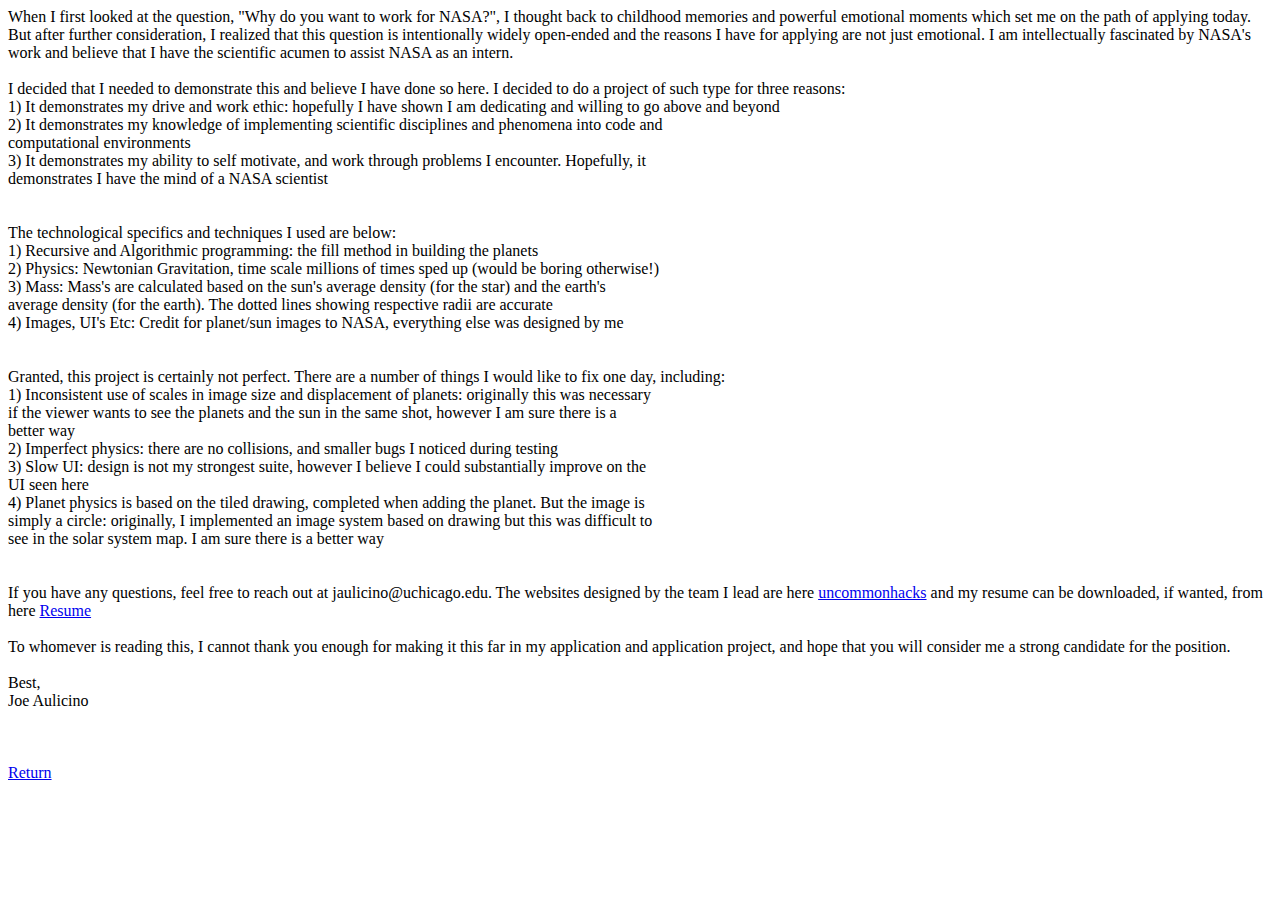
==== info.html @ cd0e07af "added the website files" ====
<html lang="en" dir="ltr">
  <head>
    <title>Gravity Sandbox</title>
  </head>
  </body>
  <div>
  When I first looked at the question, "Why do you want to work for NASA?", I thought back to childhood memories and powerful emotional moments which set me on the path of applying today. But after further consideration, I realized that this question is intentionally widely open-ended and the reasons I have for applying are not just emotional. I am intellectually fascinated by NASA's work and believe that I have the scientific acumen to assist NASA as an intern. 
<br><br>
  I decided that I needed to demonstrate this and believe I have done so here. I decided to do a project of such type for three reasons:<br>
  	1) It demonstrates my drive and work ethic: hopefully I have shown I am dedicating and willing to go above and beyond <br>
  	2) It demonstrates my knowledge of implementing scientific disciplines and phenomena into code and <br>computational environments<br>
  	3) It demonstrates my ability to self motivate, and work through problems I encounter. Hopefully, it <br>demonstrates I have the mind of a NASA scientist<br>
<br><br>
  The technological specifics and techniques I used are below:<br>
  	1) Recursive and Algorithmic programming: the fill method in building the planets<br>
  	2) Physics: Newtonian Gravitation, time scale millions of times sped up (would be boring otherwise!)<br>
  	3) Mass: Mass's are calculated based on the sun's average density (for the star) and the earth's <br>average density (for the earth). The dotted lines showing respective radii are accurate<br>
  	4) Images, UI's Etc: Credit for planet/sun images to NASA, everything else was designed by me<br>
<br><br>
  Granted, this project is certainly not perfect. There are a number of things I would like to fix one day, including:<br>
  	1) Inconsistent use of scales in image size and displacement of planets: originally this was necessary<br> if the viewer wants to see the planets and the sun in the same shot, however I am sure there is a <br>better way<br>
  	2) Imperfect physics: there are no collisions, and smaller bugs I noticed during testing<br>
  	3) Slow UI: design is not my strongest suite, however I believe I could substantially improve on the <br>UI seen here<br>
  	4) Planet physics is based on the tiled drawing, completed when adding the planet. But the image is<br> simply a circle: originally, I implemented an image system based on drawing but this was difficult to <br> see in the solar system map. I am sure there is a better way<br>
    <br><br>
    If you have any questions, feel free to reach out at jaulicino@uchicago.edu. The websites designed by the team I lead are here 
  <a  href="https://www.uncommonhacks.com" id="link">uncommonhacks</a>
    and my resume can be downloaded, if wanted, from here <a  href="resume.docx" id="link">Resume</a>
    <br><br>
    To whomever is reading this, I cannot thank you enough for making it this far in my application and application project, and hope that you will consider me a strong candidate for the position.
    <br><br>
    Best,<br>
    Joe Aulicino
    <br><br><br><br>
    <a href="index.html">Return</a>
</div>
</body>
</html>
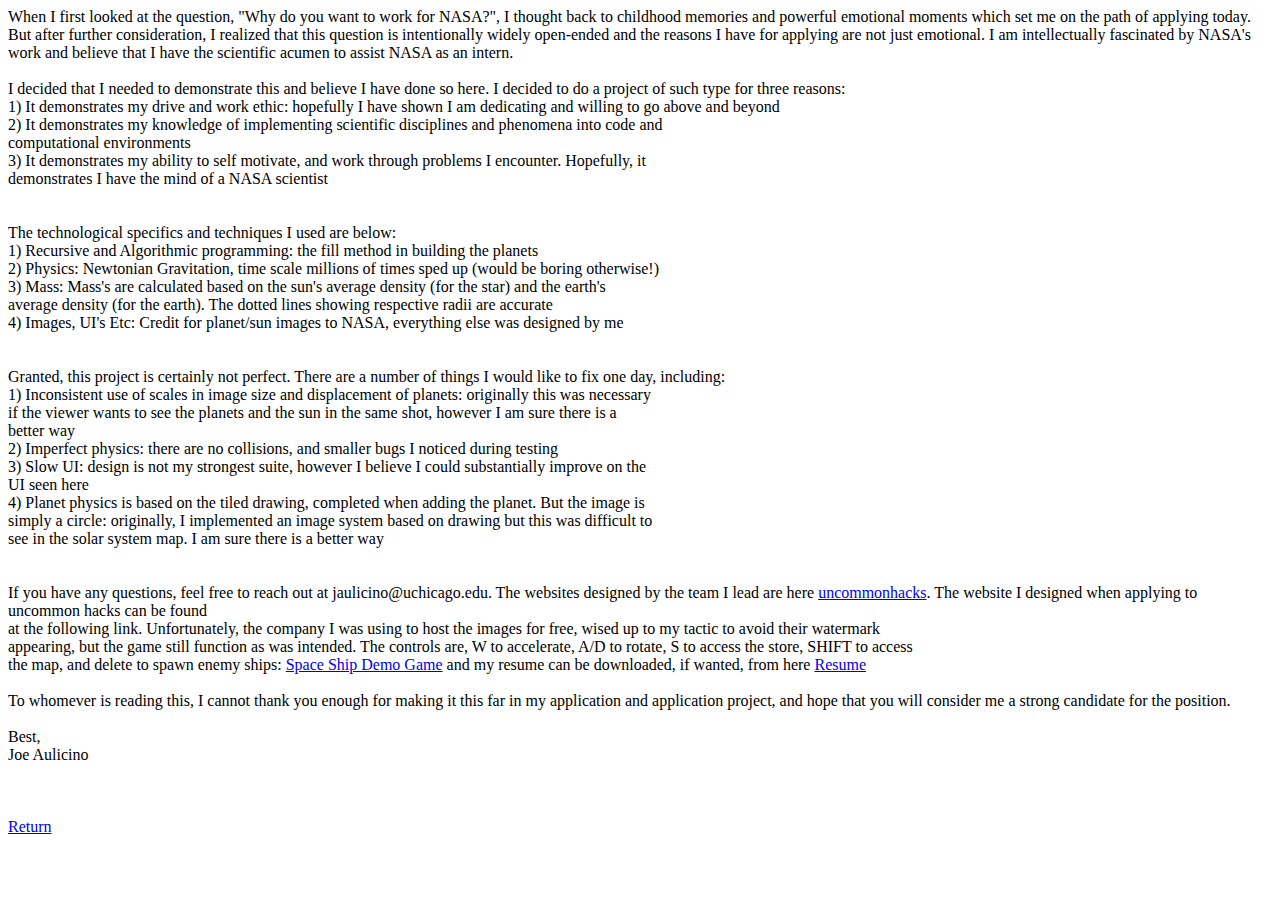
==== commit 132f8238: "added space ship demo site to info page" ====
--- a/info.html
+++ b/info.html
@@ -1,38 +1,38 @@
-<html lang="en" dir="ltr">
-  <head>
-    <title>Gravity Sandbox</title>
-  </head>
-  </body>
-  <div>
-  When I first looked at the question, "Why do you want to work for NASA?", I thought back to childhood memories and powerful emotional moments which set me on the path of applying today. But after further consideration, I realized that this question is intentionally widely open-ended and the reasons I have for applying are not just emotional. I am intellectually fascinated by NASA's work and believe that I have the scientific acumen to assist NASA as an intern. 
-<br><br>
-  I decided that I needed to demonstrate this and believe I have done so here. I decided to do a project of such type for three reasons:<br>
-  	1) It demonstrates my drive and work ethic: hopefully I have shown I am dedicating and willing to go above and beyond <br>
-  	2) It demonstrates my knowledge of implementing scientific disciplines and phenomena into code and <br>computational environments<br>
-  	3) It demonstrates my ability to self motivate, and work through problems I encounter. Hopefully, it <br>demonstrates I have the mind of a NASA scientist<br>
-<br><br>
-  The technological specifics and techniques I used are below:<br>
-  	1) Recursive and Algorithmic programming: the fill method in building the planets<br>
-  	2) Physics: Newtonian Gravitation, time scale millions of times sped up (would be boring otherwise!)<br>
-  	3) Mass: Mass's are calculated based on the sun's average density (for the star) and the earth's <br>average density (for the earth). The dotted lines showing respective radii are accurate<br>
-  	4) Images, UI's Etc: Credit for planet/sun images to NASA, everything else was designed by me<br>
-<br><br>
-  Granted, this project is certainly not perfect. There are a number of things I would like to fix one day, including:<br>
-  	1) Inconsistent use of scales in image size and displacement of planets: originally this was necessary<br> if the viewer wants to see the planets and the sun in the same shot, however I am sure there is a <br>better way<br>
-  	2) Imperfect physics: there are no collisions, and smaller bugs I noticed during testing<br>
-  	3) Slow UI: design is not my strongest suite, however I believe I could substantially improve on the <br>UI seen here<br>
-  	4) Planet physics is based on the tiled drawing, completed when adding the planet. But the image is<br> simply a circle: originally, I implemented an image system based on drawing but this was difficult to <br> see in the solar system map. I am sure there is a better way<br>
-    <br><br>
-    If you have any questions, feel free to reach out at jaulicino@uchicago.edu. The websites designed by the team I lead are here 
-  <a  href="https://www.uncommonhacks.com" id="link">uncommonhacks</a>
-    and my resume can be downloaded, if wanted, from here <a  href="resume.docx" id="link">Resume</a>
-    <br><br>
-    To whomever is reading this, I cannot thank you enough for making it this far in my application and application project, and hope that you will consider me a strong candidate for the position.
-    <br><br>
-    Best,<br>
-    Joe Aulicino
-    <br><br><br><br>
-    <a href="index.html">Return</a>
-</div>
-</body>
-</html> +<html lang="en" dir="ltr">
+  <head>
+    <title>Gravity Sandbox</title>
+  </head>
+  </body>
+  <div>
+  When I first looked at the question, "Why do you want to work for NASA?", I thought back to childhood memories and powerful emotional moments which set me on the path of applying today. But after further consideration, I realized that this question is intentionally widely open-ended and the reasons I have for applying are not just emotional. I am intellectually fascinated by NASA's work and believe that I have the scientific acumen to assist NASA as an intern. 
+<br><br>
+  I decided that I needed to demonstrate this and believe I have done so here. I decided to do a project of such type for three reasons:<br>
+  	1) It demonstrates my drive and work ethic: hopefully I have shown I am dedicating and willing to go above and beyond <br>
+  	2) It demonstrates my knowledge of implementing scientific disciplines and phenomena into code and <br>computational environments<br>
+  	3) It demonstrates my ability to self motivate, and work through problems I encounter. Hopefully, it <br>demonstrates I have the mind of a NASA scientist<br>
+<br><br>
+  The technological specifics and techniques I used are below:<br>
+  	1) Recursive and Algorithmic programming: the fill method in building the planets<br>
+  	2) Physics: Newtonian Gravitation, time scale millions of times sped up (would be boring otherwise!)<br>
+  	3) Mass: Mass's are calculated based on the sun's average density (for the star) and the earth's <br>average density (for the earth). The dotted lines showing respective radii are accurate<br>
+  	4) Images, UI's Etc: Credit for planet/sun images to NASA, everything else was designed by me<br>
+<br><br>
+  Granted, this project is certainly not perfect. There are a number of things I would like to fix one day, including:<br>
+  	1) Inconsistent use of scales in image size and displacement of planets: originally this was necessary<br> if the viewer wants to see the planets and the sun in the same shot, however I am sure there is a <br>better way<br>
+  	2) Imperfect physics: there are no collisions, and smaller bugs I noticed during testing<br>
+  	3) Slow UI: design is not my strongest suite, however I believe I could substantially improve on the <br>UI seen here<br>
+  	4) Planet physics is based on the tiled drawing, completed when adding the planet. But the image is<br> simply a circle: originally, I implemented an image system based on drawing but this was difficult to <br> see in the solar system map. I am sure there is a better way<br>
+    <br><br>
+    If you have any questions, feel free to reach out at jaulicino@uchicago.edu. The websites designed by the team I lead are here 
+    <a  href="https://www.uncommonhacks.com" id="link">uncommonhacks</a>. The website I designed when applying to uncommon hacks can be found<br> at the following link. Unfortunately, the company I was using to host the images for free, wised up to my tactic to avoid their watermark <br>appearing, but the game still function as was intended. The controls are, W to accelerate, A/D to rotate, S to access the store, SHIFT to access<br> the map, and delete to spawn enemy ships: <a href="https://qzkpw24o1q.csb.app/">Space Ship Demo Game</a>
+    and my resume can be downloaded, if wanted, from here <a  href="resume.docx" id="link">Resume</a>
+    <br><br>
+    To whomever is reading this, I cannot thank you enough for making it this far in my application and application project, and hope that you will consider me a strong candidate for the position.
+    <br><br>
+    Best,<br>
+    Joe Aulicino
+    <br><br><br><br>
+    <a href="index.html">Return</a>
+</div>
+</body>
+</html> 
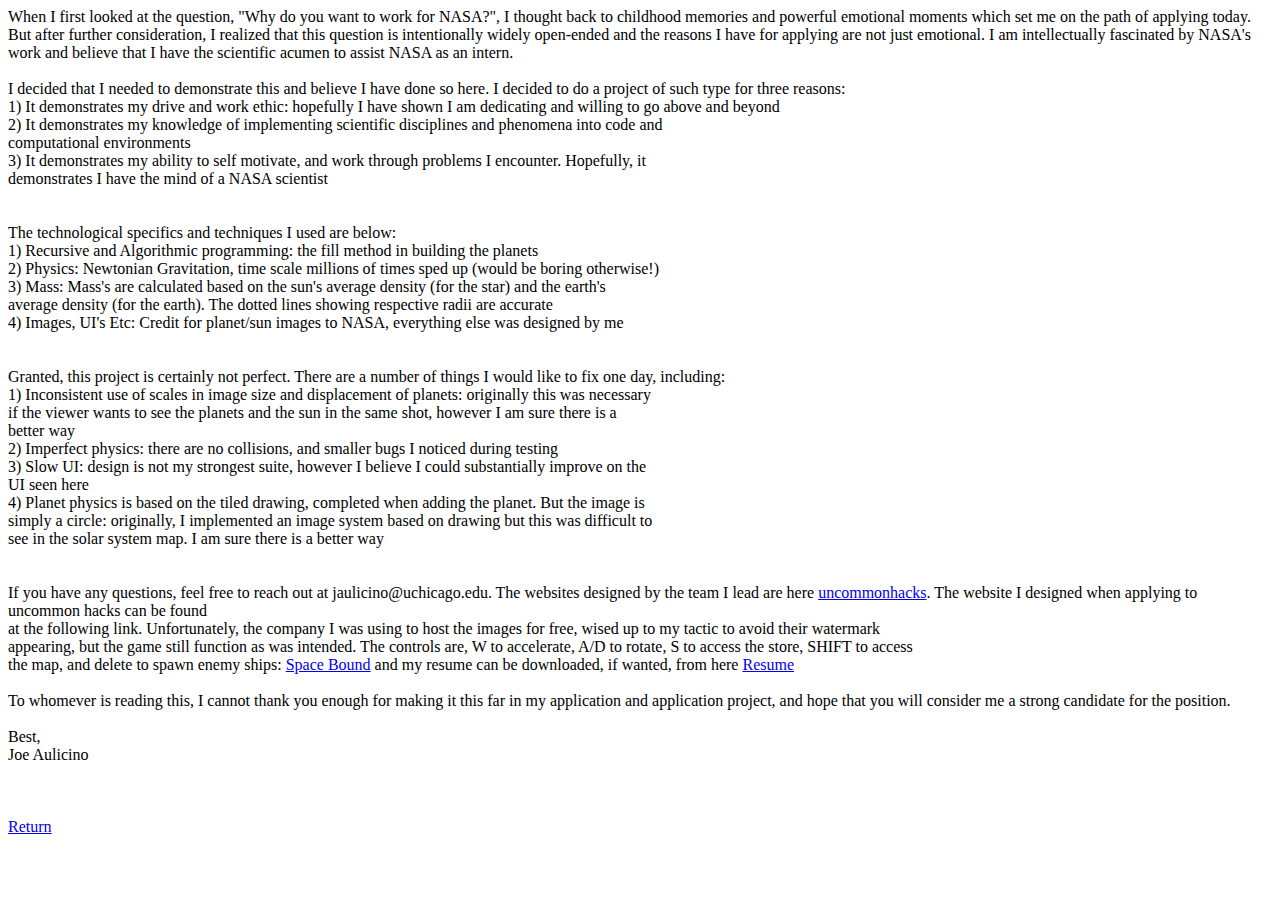
==== commit 9c7255d5: "Renamed space bound" ====
--- a/info.html
+++ b/info.html
@@ -24,7 +24,7 @@
   	4) Planet physics is based on the tiled drawing, completed when adding the planet. But the image is<br> simply a circle: originally, I implemented an image system based on drawing but this was difficult to <br> see in the solar system map. I am sure there is a better way<br>
     <br><br>
     If you have any questions, feel free to reach out at jaulicino@uchicago.edu. The websites designed by the team I lead are here 
-    <a  href="https://www.uncommonhacks.com" id="link">uncommonhacks</a>. The website I designed when applying to uncommon hacks can be found<br> at the following link. Unfortunately, the company I was using to host the images for free, wised up to my tactic to avoid their watermark <br>appearing, but the game still function as was intended. The controls are, W to accelerate, A/D to rotate, S to access the store, SHIFT to access<br> the map, and delete to spawn enemy ships: <a href="https://qzkpw24o1q.csb.app/">Space Ship Demo Game</a>
+    <a  href="https://www.uncommonhacks.com" id="link">uncommonhacks</a>. The website I designed when applying to uncommon hacks can be found<br> at the following link. Unfortunately, the company I was using to host the images for free, wised up to my tactic to avoid their watermark <br>appearing, but the game still function as was intended. The controls are, W to accelerate, A/D to rotate, S to access the store, SHIFT to access<br> the map, and delete to spawn enemy ships: <a href="https://qzkpw24o1q.csb.app/">Space Bound</a>
     and my resume can be downloaded, if wanted, from here <a  href="resume.docx" id="link">Resume</a>
     <br><br>
     To whomever is reading this, I cannot thank you enough for making it this far in my application and application project, and hope that you will consider me a strong candidate for the position.
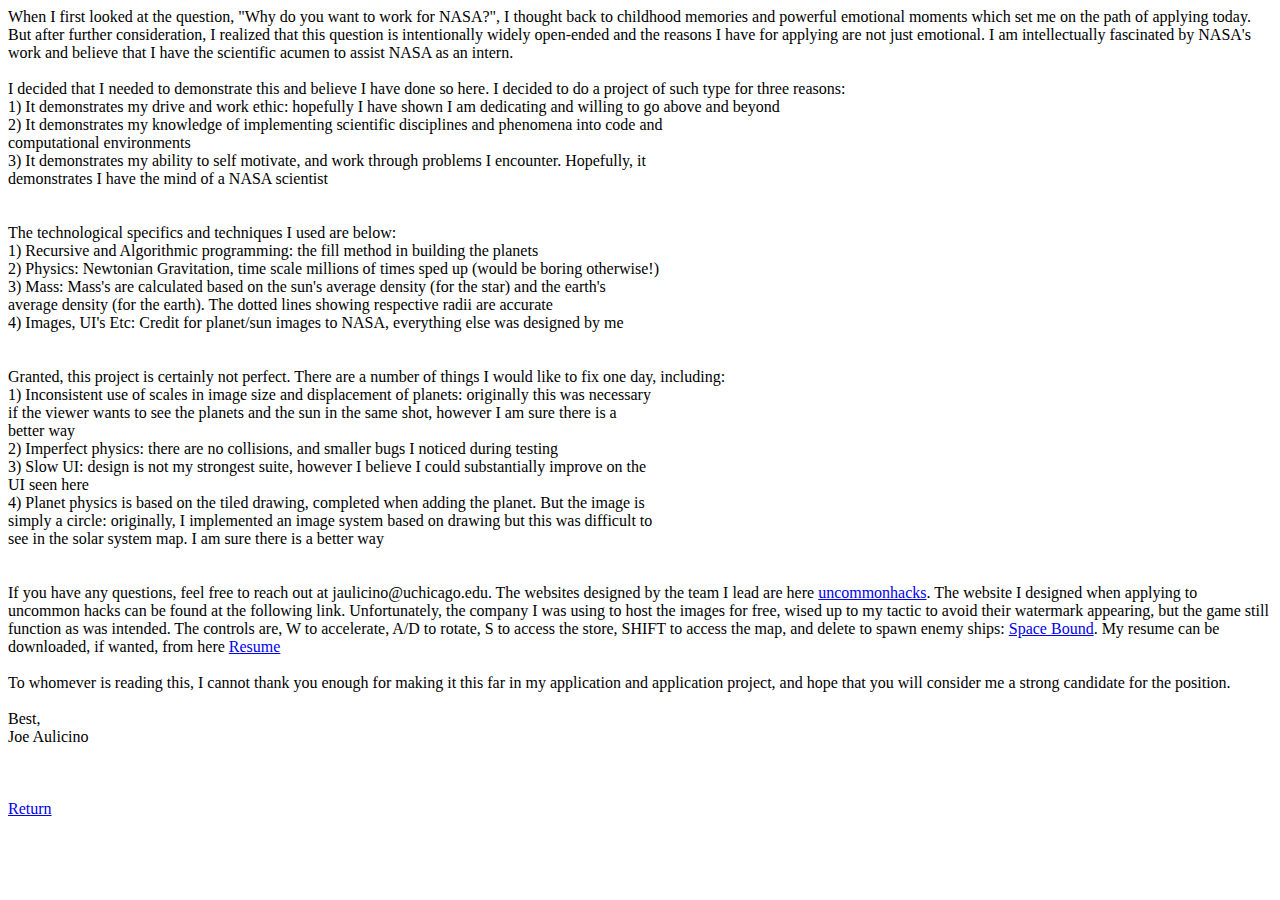
==== commit ee963b26: "fixed link for space bound" ====
--- a/info.html
+++ b/info.html
@@ -24,8 +24,7 @@
   	4) Planet physics is based on the tiled drawing, completed when adding the planet. But the image is<br> simply a circle: originally, I implemented an image system based on drawing but this was difficult to <br> see in the solar system map. I am sure there is a better way<br>
     <br><br>
     If you have any questions, feel free to reach out at jaulicino@uchicago.edu. The websites designed by the team I lead are here 
-    <a  href="https://www.uncommonhacks.com" id="link">uncommonhacks</a>. The website I designed when applying to uncommon hacks can be found<br> at the following link. Unfortunately, the company I was using to host the images for free, wised up to my tactic to avoid their watermark <br>appearing, but the game still function as was intended. The controls are, W to accelerate, A/D to rotate, S to access the store, SHIFT to access<br> the map, and delete to spawn enemy ships: <a href="https://qzkpw24o1q.csb.app/">Space Bound</a>
-    and my resume can be downloaded, if wanted, from here <a  href="resume.docx" id="link">Resume</a>
+    <a  href="https://www.uncommonhacks.com" id="link">uncommonhacks</a>. The website I designed when applying to uncommon hacks can be found at the following link. Unfortunately, the company I was using to host the images for free, wised up to my tactic to avoid their watermark appearing, but the game still function as was intended. The controls are, W to accelerate, A/D to rotate, S to access the store, SHIFT to access the map, and delete to spawn enemy ships: <a href="https://jaulicino.github.io/SpaceBound/">Space Bound</a>. My resume can be downloaded, if wanted, from here <a  href="resume.docx" id="link">Resume</a>
     <br><br>
     To whomever is reading this, I cannot thank you enough for making it this far in my application and application project, and hope that you will consider me a strong candidate for the position.
     <br><br>
